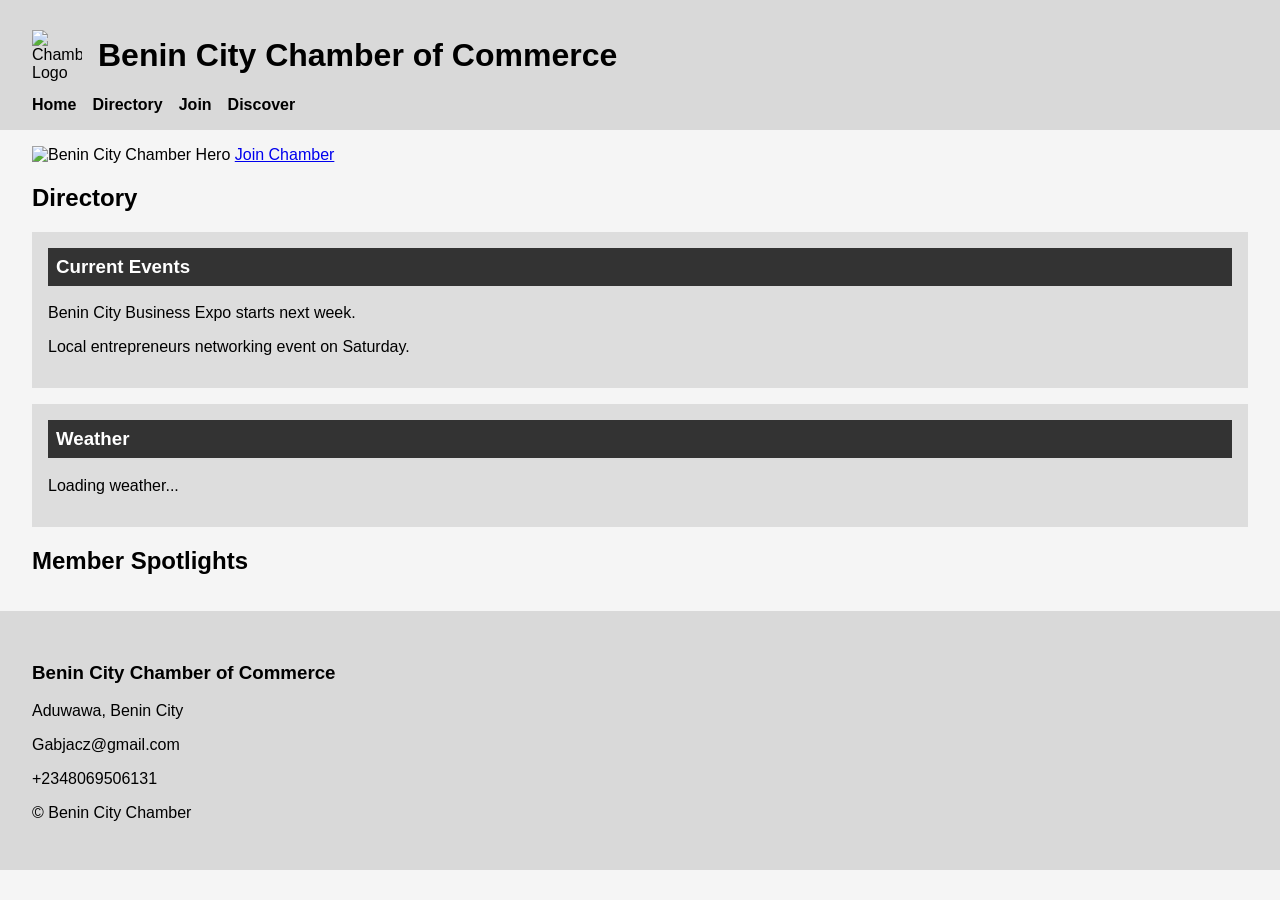
==== chamber/index.html @ ef6fc42b "Update index.html" ====
<!DOCTYPE html>
<html lang="en">
<head>
  <meta charset="UTF-8">
  <meta name="viewport" content="width=device-width, initial-scale=1.0">

  <title>Benin City Chamber of Commerce</title>

  <meta name="description" content="Benin City Chamber Home Page">
  <meta name="author" content="Taiye Adebenson">

  <link rel="icon" href="images/logo.png">

  <link rel="stylesheet" href="styles/normalize.css">
  <link rel="stylesheet" href="styles/small.css">
  <link rel="stylesheet" href="styles/larger.css">

  <script src="..scripts/home.js" defer></script>
</head>

<body>

<header>
  <div class="logo-container">
    <img src="images/logo.png" alt="Chamber Logo">
    <h1>Benin City Chamber of Commerce</h1>
  </div>

 <nav>
  <ul class="navigation">
    <li><a href="index.html">Home</a></li>
    <li><a href="directory.html">Directory</a></li>
    <li><a href="#">Join</a></li>
    <li><a href="#">Discover</a></li>
  </ul>
</nav>
</header>

<main>

  <!-- HERO -->
  <section class="hero">
    <img src="images/hero.jpg" alt="Benin City Chamber Hero">

    <a href="join.html" class="cta-button">Join Chamber</a>
  </section>

  <h2>Directory</h2>

  <!-- INFO GRID -->
  <section class="info-grid">

    <div class="card">
      <h3>Current Events</h3>
      <p>Benin City Business Expo starts next week.</p>
      <p>Local entrepreneurs networking event on Saturday.</p>
    </div>

    <div class="card">
      <h3>Weather</h3>
      <div id="weather">
        <p>Loading weather...</p>
      </div>
    </div>

  </section>

  <!-- SPOTLIGHTS -->
  <section>
    <h2>Member Spotlights</h2>
    <div id="spotlights"></div>
  </section>

</main>

<footer>
  <div class="footer-left">
    <h3>Benin City Chamber of Commerce</h3>
    <p>Aduwawa, Benin City</p>
    <p>Gabjacz@gmail.com</p>
    <p>+2348069506131</p>
  </div>

  <p>© <span id="currentyear"></span> Benin City Chamber</p>
</footer>

</body>
</html>
---- chamber/styles/small.css ----
:root {
  --primary-color: #d9d9d9;
  --secondary-color: #333;
  --background: #f5f5f5;
  --text-color: #000;
}

.dark-mode {
  --background: #1b1b1b;
  --text-color: #fff;
  --primary-color: #2b2b2b;
}

body {
  font-family: Arial, sans-serif;
  background: var(--background);
  color: var(--text-color);
  margin: 0;
}

/* HEADER + NAV */

header {
  background: var(--primary-color);
  padding: 1rem 2rem;
  position: relative;
  z-index: 10;
}

.logo-container {
  display: flex;
  align-items: center;
  gap: 1rem;
}

.logo-container img {
  width: 50px;
}

nav {
  display: flex;
  justify-content: space-between;
  align-items: center;
  position: relative;
  z-index: 10;
}

.navigation {
  display: flex;
  list-style: none;
  gap: 1rem;
  margin: 0;
  padding: 0;
}

.navigation a {
  text-decoration: none;
  color: black;
  font-weight: bold;
}

/* HERO */

.hero {
  position: relative;
  z-index: 1;
}

.hero img {
  width: 100%;
  height: auto;
}

.hero-btn {
  position: absolute;
  bottom: 20px;
  right: 20px;
  padding: 1rem;
  border: none;
  background: #ccc;
  border-radius: 10px;
}

/* MAIN */

main {
  padding: 1rem 2rem;
}

/* INFO GRID */

.info-grid {
  display: grid;
  gap: 1rem;
}

.card {
  background: #ddd;
  padding: 1rem;
}

.card h3 {
  background: #333;
  color: white;
  padding: 0.5rem;
  margin-top: 0;
}

/* WEATHER */

.weather-content {
  display: flex;
  gap: 1rem;
}

/* MEMBERS */

#members.grid {
  display: grid;
  grid-template-columns: repeat(auto-fit, minmax(220px, 1fr));
  gap: 1rem;
}

#members.list {
  display: flex;
  flex-direction: column;
  gap: 1rem;
}

.member {
  background: #fff;
  padding: 1rem;
  border-radius: 10px;
  text-align: center;
}

/* BUTTONS */

.view-buttons {
  display: flex;
  justify-content: center;
  gap: 10px;
  margin: 1rem 0;
}

.view-buttons button {
  padding: 8px 16px;
  cursor: pointer;
  border: none;
  background: #ccc;
}

/* FOOTER */

footer {
  background: var(--primary-color);
  padding: 2rem;
}
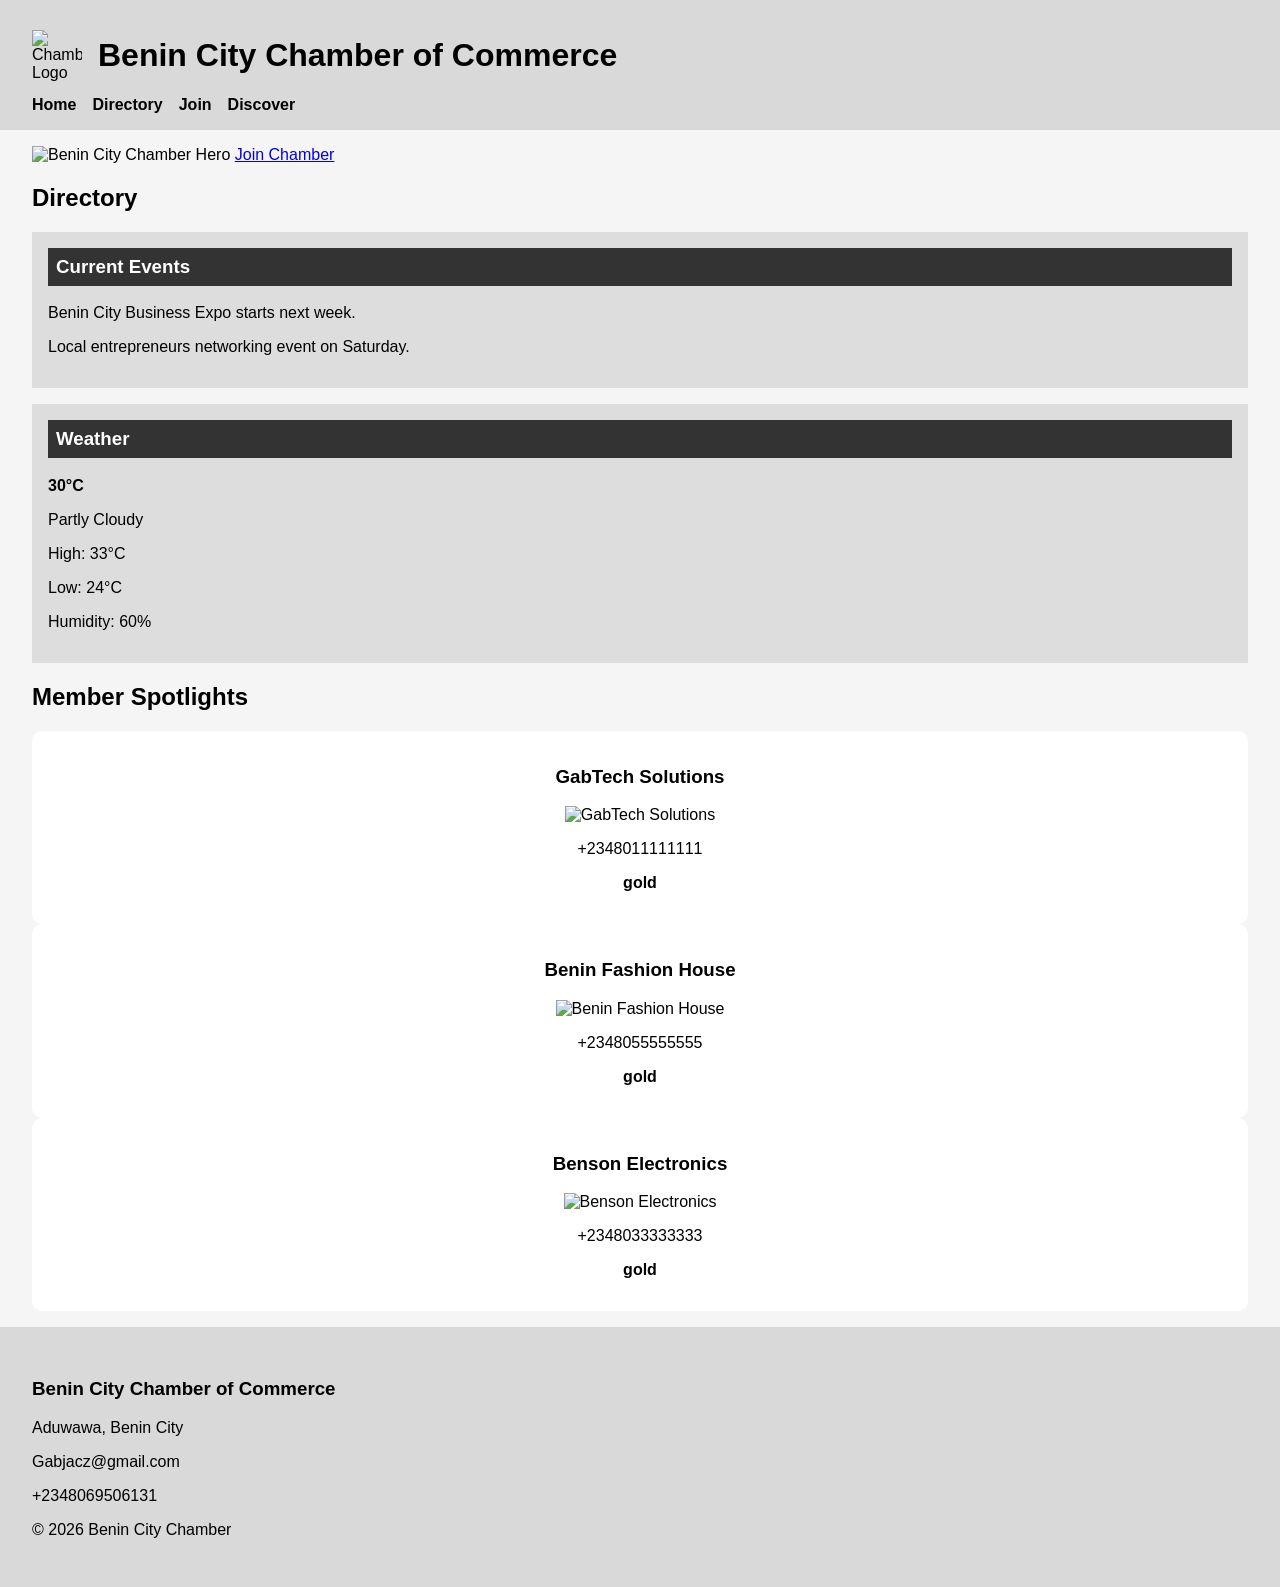
==== commit a2955e2b: "Update index.html" ====
--- a/chamber/index.html
+++ b/chamber/index.html
@@ -15,7 +15,7 @@
   <link rel="stylesheet" href="styles/small.css">
   <link rel="stylesheet" href="styles/larger.css">
 
-  <script src="..scripts/home.js" defer></script>
+  <script src="scripts/home.js" defer></script>
 </head>
 
 <body>
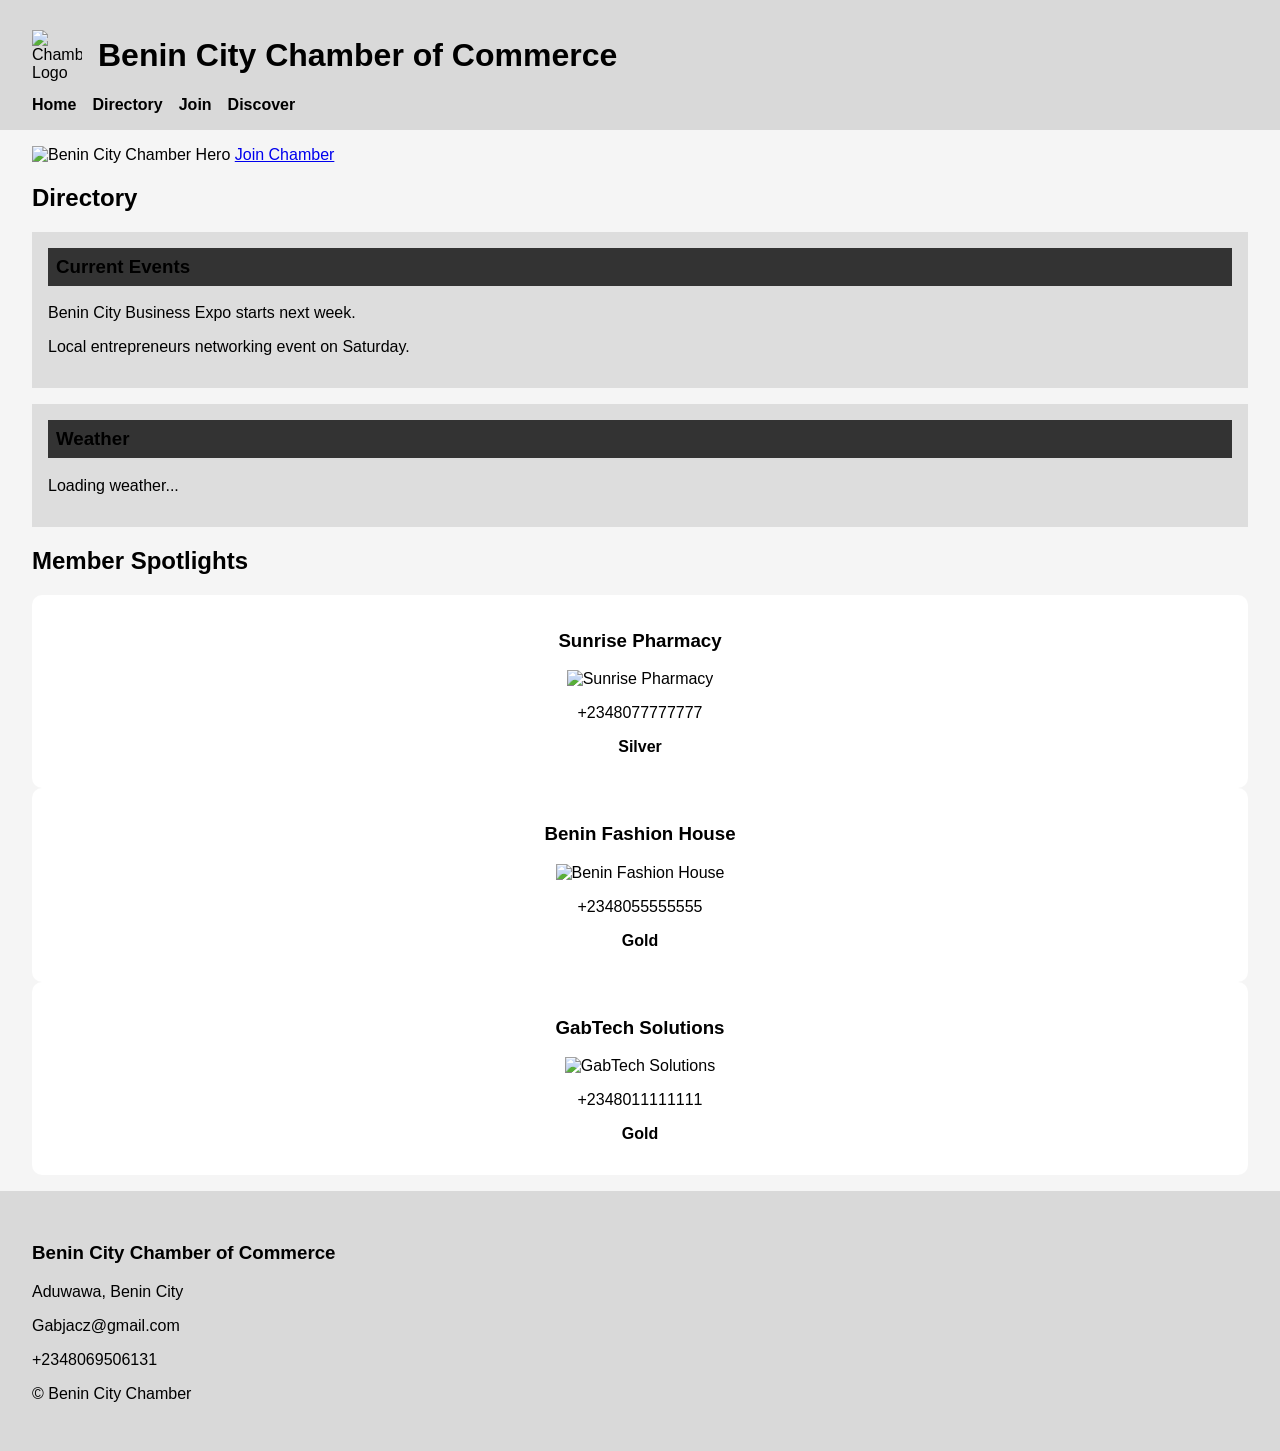
==== commit db9d67b5: "Update index.html" ====
--- a/chamber/index.html
+++ b/chamber/index.html
@@ -28,7 +28,7 @@
 
  <nav>
   <ul class="navigation">
-    <li><a href="index.html">Home</a></li>
+    <li><a href="index.html" class="active">Home</a></li>
     <li><a href="directory.html">Directory</a></li>
     <li><a href="#">Join</a></li>
     <li><a href="#">Discover</a></li>
--- a/chamber/styles/small.css
+++ b/chamber/styles/small.css
@@ -100,8 +100,8 @@
 }
 
 .card h3 {
-  background: #333;
-  color: white;
+  background: var(--secondary-color);
+  color: var(--text-color);
   padding: 0.5rem;
   margin-top: 0;
 }
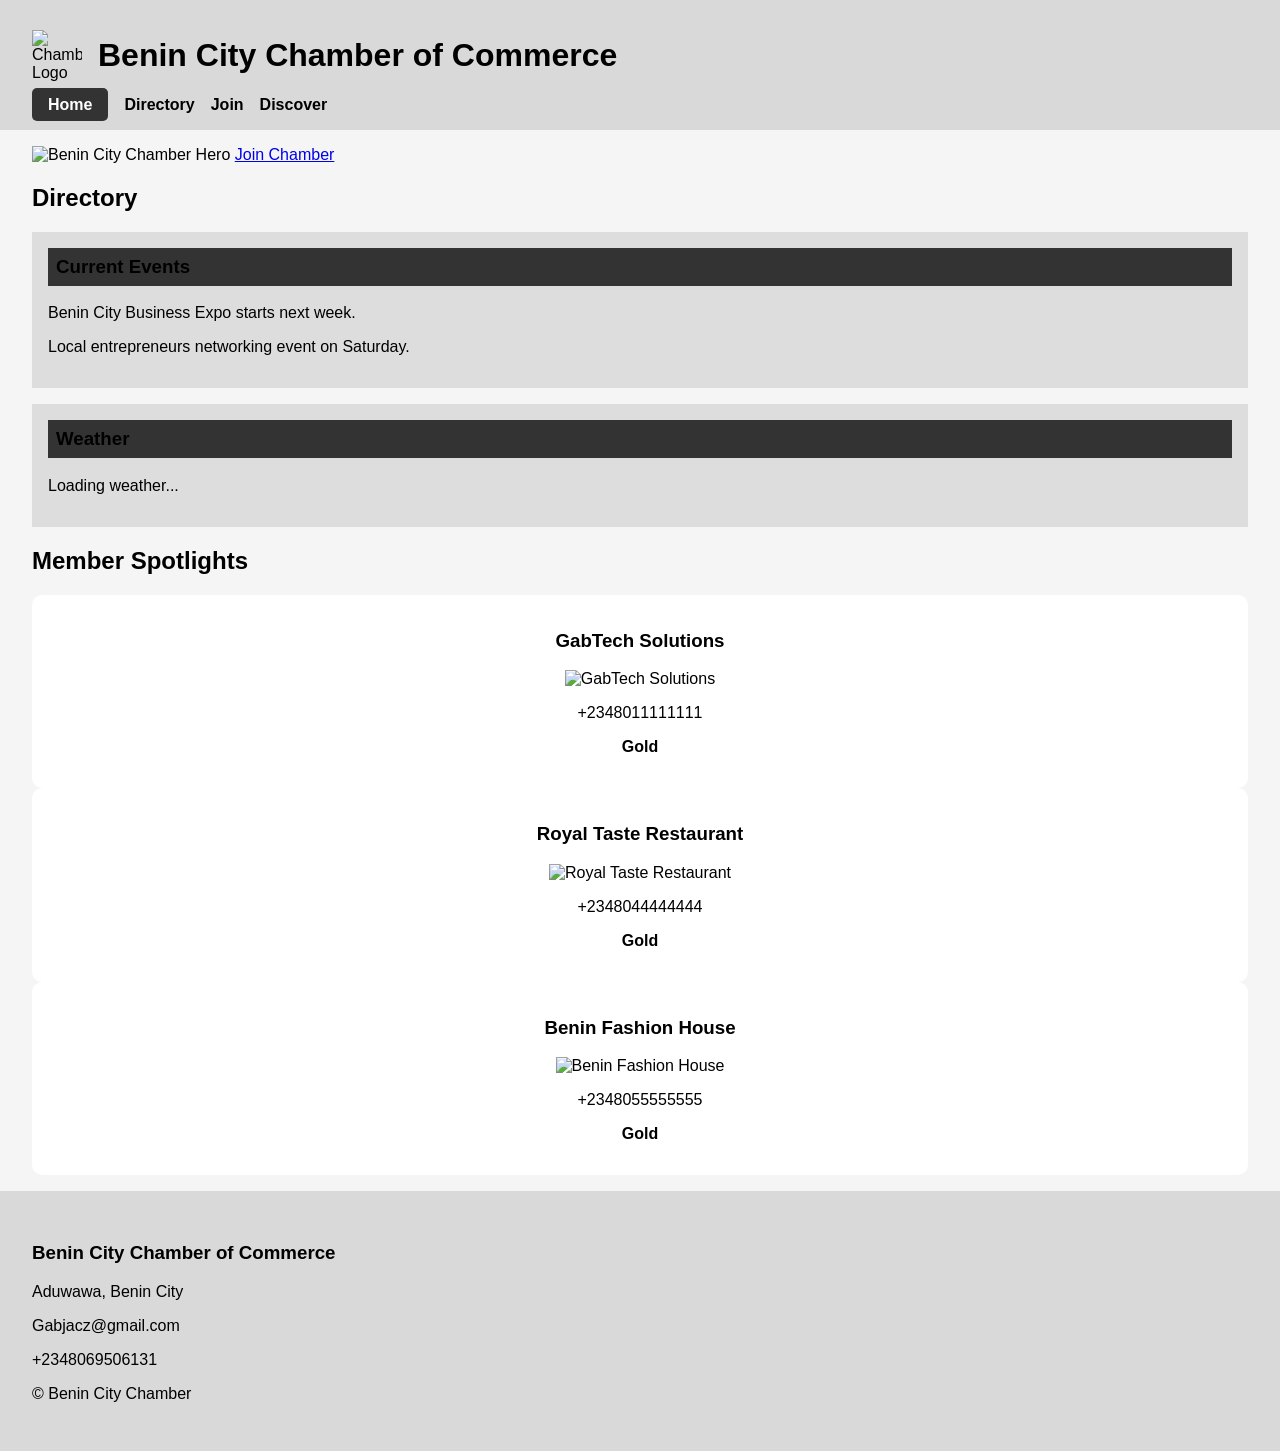
==== commit f2bb0f24: "Fix navigation bar structure in index.html" ====
--- a/chamber/index.html
+++ b/chamber/index.html
@@ -26,7 +26,7 @@
     <h1>Benin City Chamber of Commerce</h1>
   </div>
 
- <nav>
+<nav>
   <ul class="navigation">
     <li><a href="index.html" class="active">Home</a></li>
     <li><a href="directory.html">Directory</a></li>
--- a/chamber/styles/small.css
+++ b/chamber/styles/small.css
@@ -156,3 +156,9 @@
   background: var(--primary-color);
   padding: 2rem;
 }
+.active {
+  background: #333;
+  color: white !important;
+  padding: 0.5rem 1rem;
+  border-radius: 5px;
+}
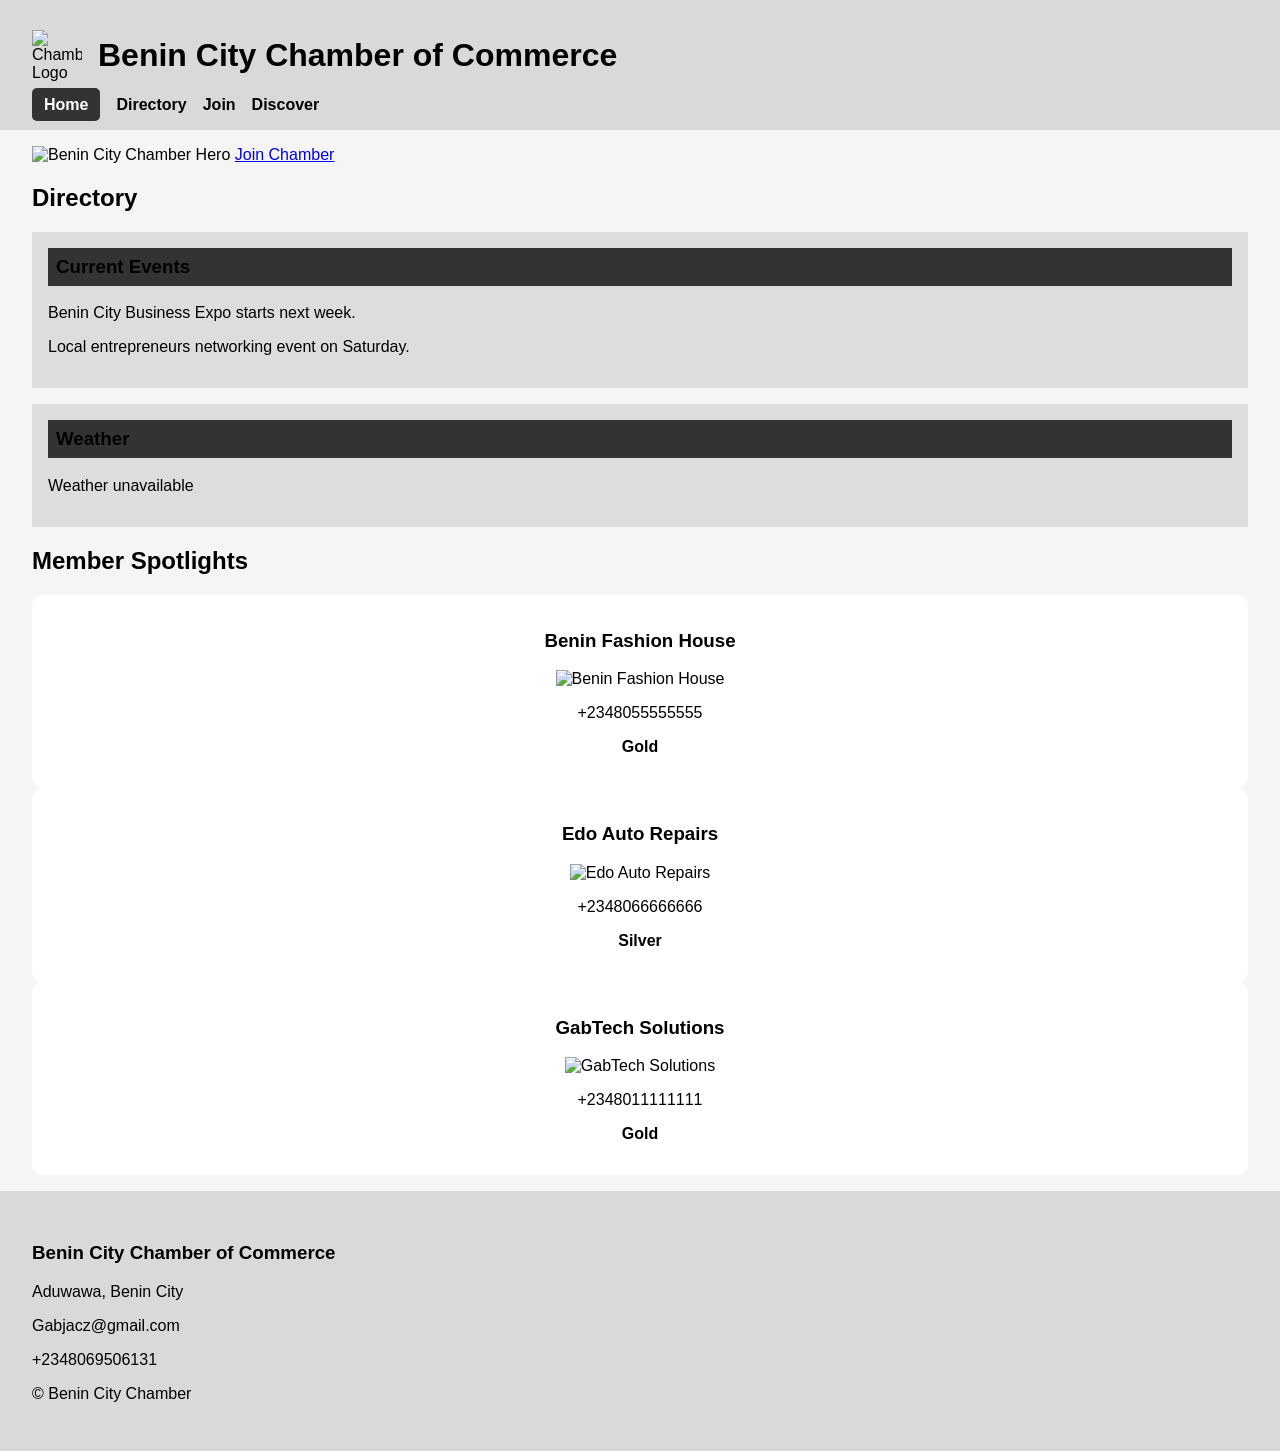
==== commit 063e94dd: "Update index.html" ====
--- a/chamber/index.html
+++ b/chamber/index.html
@@ -30,8 +30,8 @@
   <ul class="navigation">
     <li><a href="index.html" class="active">Home</a></li>
     <li><a href="directory.html">Directory</a></li>
-    <li><a href="#">Join</a></li>
-    <li><a href="#">Discover</a></li>
+    <li><a href="join.html">Join</a></li>
+<li><a href="discover.html">Discover</a></li>
   </ul>
 </nav>
 </header>
--- a/chamber/styles/small.css
+++ b/chamber/styles/small.css
@@ -162,3 +162,23 @@
   padding: 0.5rem 1rem;
   border-radius: 5px;
 }
+.navigation a.active {
+  background-color: #333;
+  color: white;
+  border-radius: 5px;
+  padding: 8px 12px;
+}
+.dark-mode {
+    background-color: black;
+    color: white;
+}
+
+.dark-mode .card {
+    background-color: #333;
+    color: white;
+}
+
+.dark-mode header,
+.dark-mode footer {
+    background-color: #222;
+}
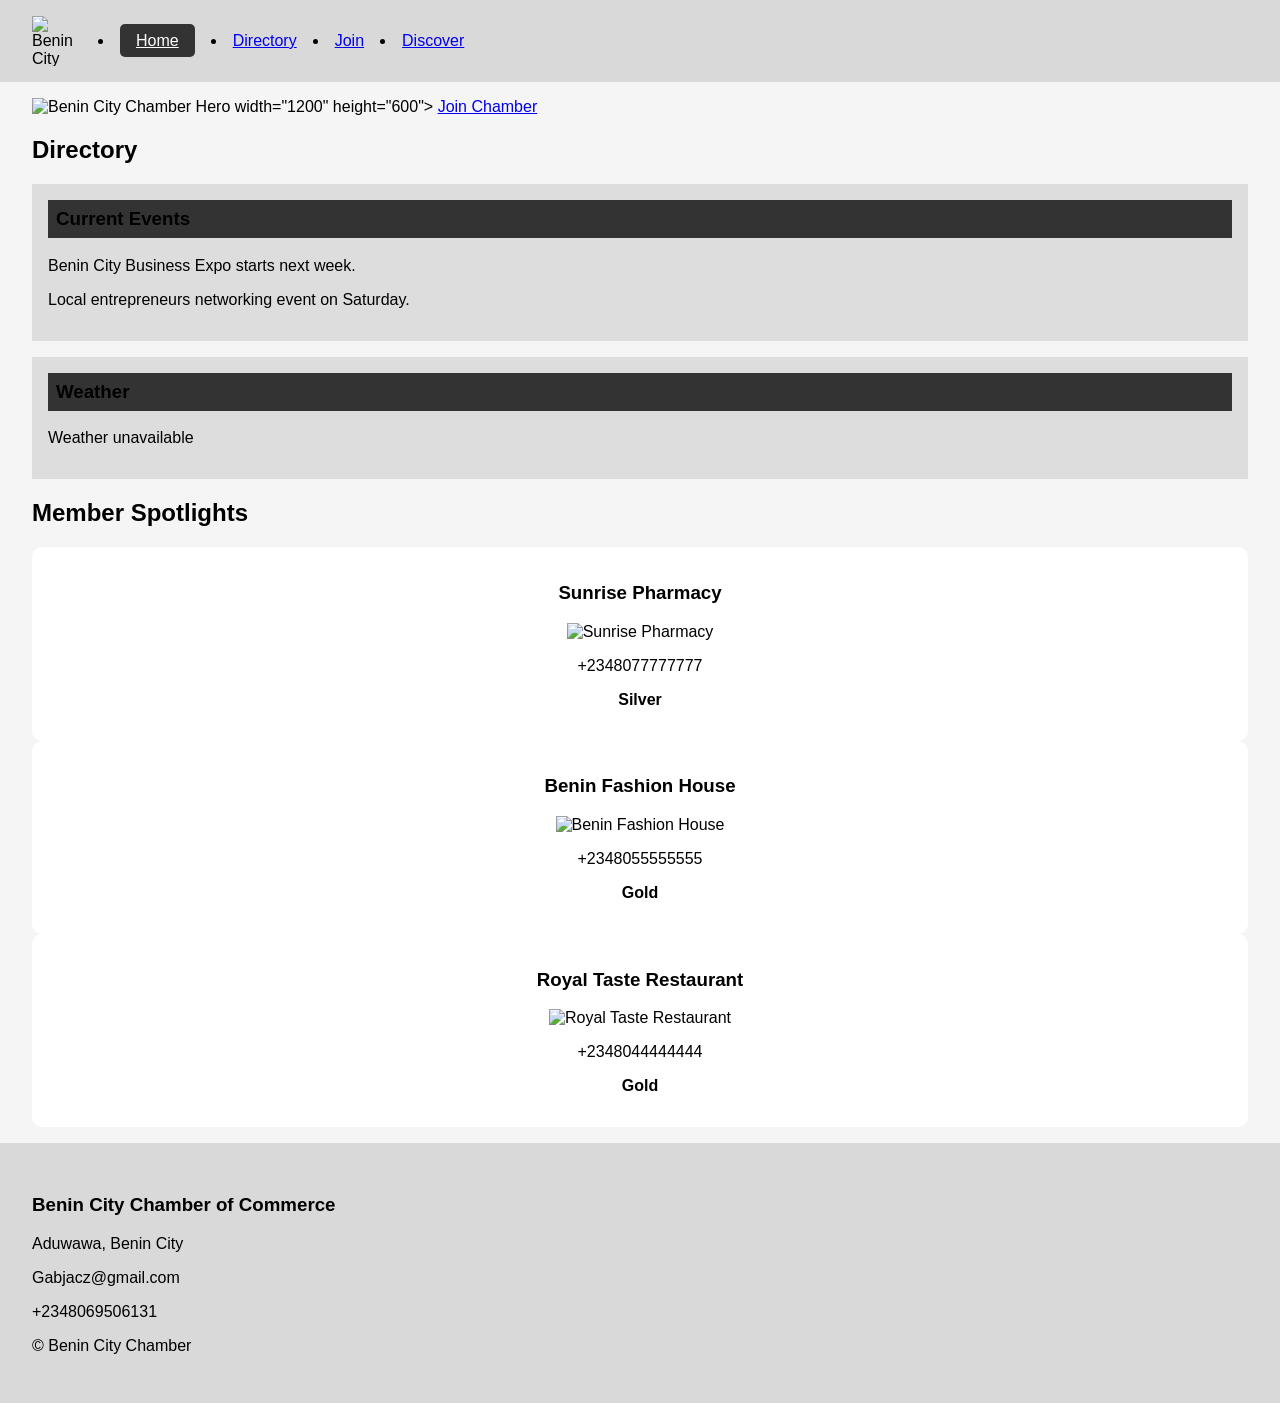
==== commit 1d1d190c: "Update index.html" ====
--- a/chamber/index.html
+++ b/chamber/index.html
@@ -22,7 +22,7 @@
 
 <header>
   <div class="logo-container">
-    <img src="images/logo.png" alt="Chamber Logo">
+    <img src="images/logo.png" alt=" Benin City Chamber Logo" width="50" height="50>
     <h1>Benin City Chamber of Commerce</h1>
   </div>
 
@@ -41,6 +41,8 @@
   <!-- HERO -->
   <section class="hero">
     <img src="images/hero.jpg" alt="Benin City Chamber Hero">
+    width="1200"
+    height="600"> 
 
     <a href="join.html" class="cta-button">Join Chamber</a>
   </section>
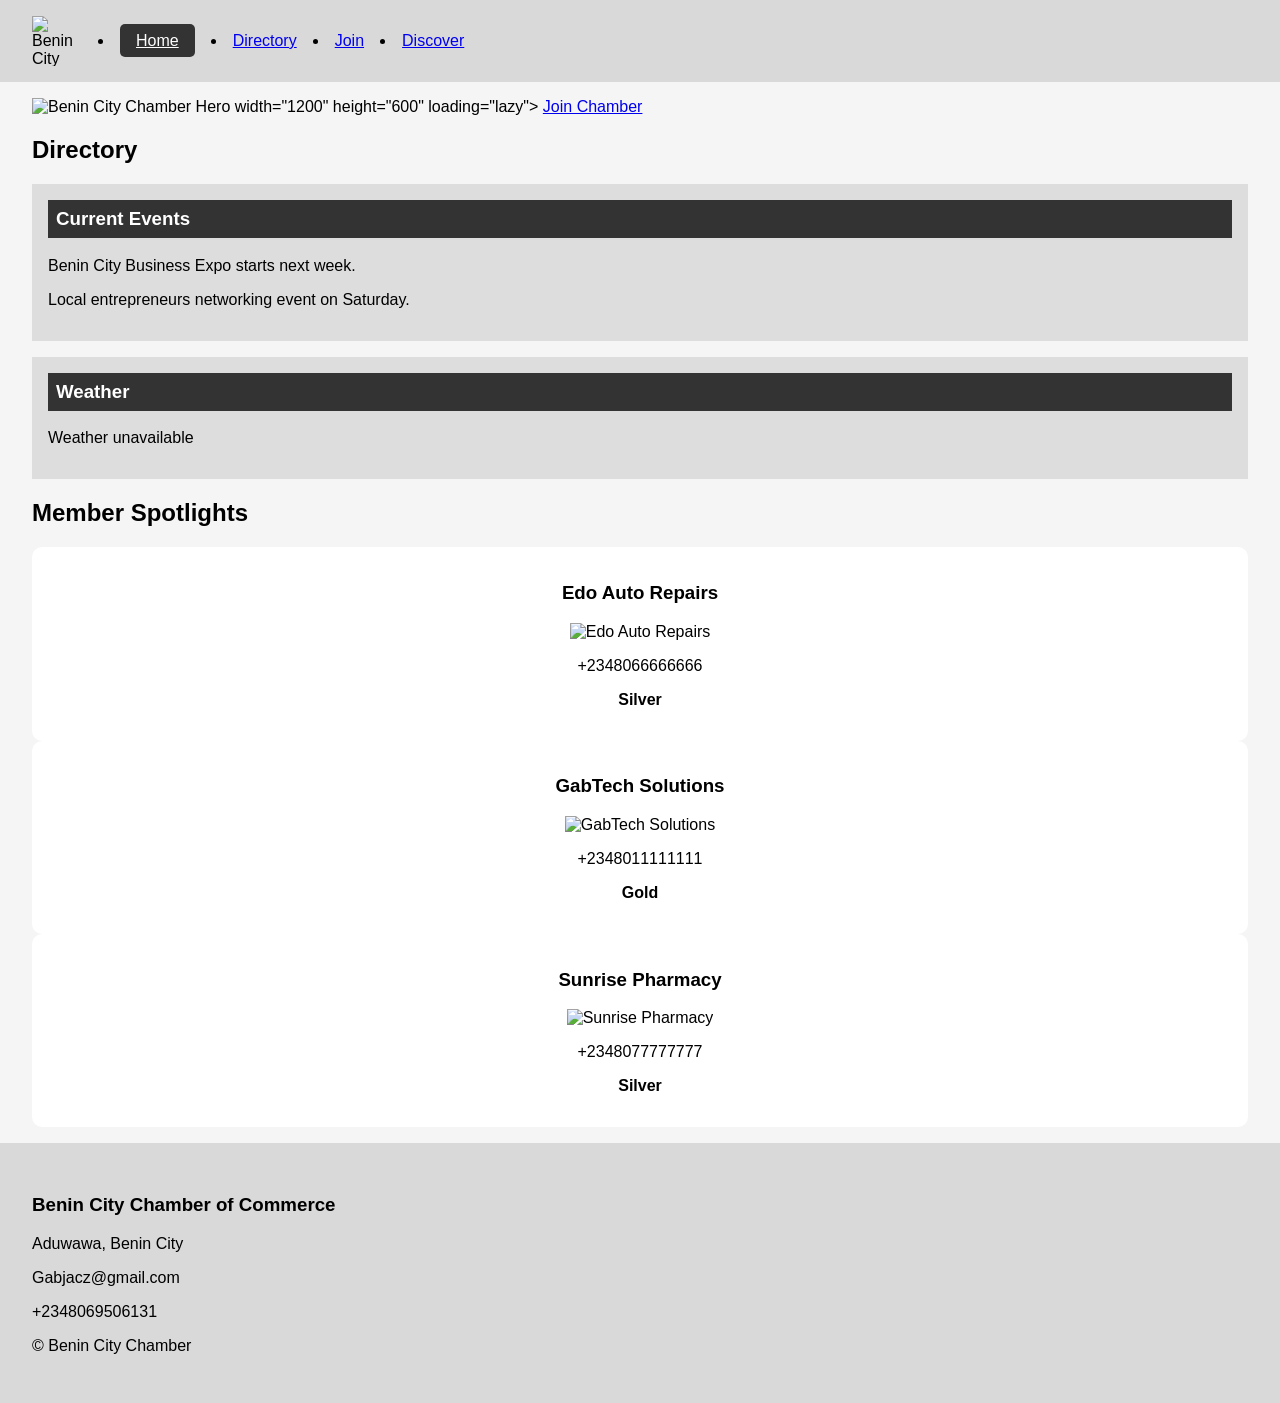
==== commit 68fcfe70: "Update index.html" ====
--- a/chamber/index.html
+++ b/chamber/index.html
@@ -42,7 +42,8 @@
   <section class="hero">
     <img src="images/hero.jpg" alt="Benin City Chamber Hero">
     width="1200"
-    height="600"> 
+    height="600"
+    loading="lazy"> 
 
     <a href="join.html" class="cta-button">Join Chamber</a>
   </section>
--- a/chamber/styles/small.css
+++ b/chamber/styles/small.css
@@ -3,12 +3,23 @@
   --secondary-color: #333;
   --background: #f5f5f5;
   --text-color: #000;
-}
-
 .dark-mode {
-  --background: #1b1b1b;
-  --text-color: #fff;
-  --primary-color: #2b2b2b;
+  background-color: #121212;
+  color: white;
+}
+
+.dark-mode .card,
+.dark-mode .member {
+  background-color: #2b2b2b;
+  color: white;
+}
+
+.dark-mode h1,
+.dark-mode h2,
+.dark-mode h3,
+.dark-mode p,
+.dark-mode a {
+  color: white;
 }
 
 body {
@@ -169,16 +180,26 @@
   padding: 8px 12px;
 }
 .dark-mode {
-    background-color: black;
-    color: white;
-}
-
-.dark-mode .card {
-    background-color: #333;
-    color: white;
+  background-color: #121212;
+  color: #ffffff;
 }
 
 .dark-mode header,
 .dark-mode footer {
-    background-color: #222;
-}
+  background-color: #1e1e1e;
+}
+
+.dark-mode .card,
+.dark-mode .member {
+  background-color: #2d2d2d;
+  color: #ffffff;
+}
+
+.dark-mode a {
+  color: #ffffff;
+}
+
+.card h3 {
+  background-color: #333;
+  color: #ffffff;
+}
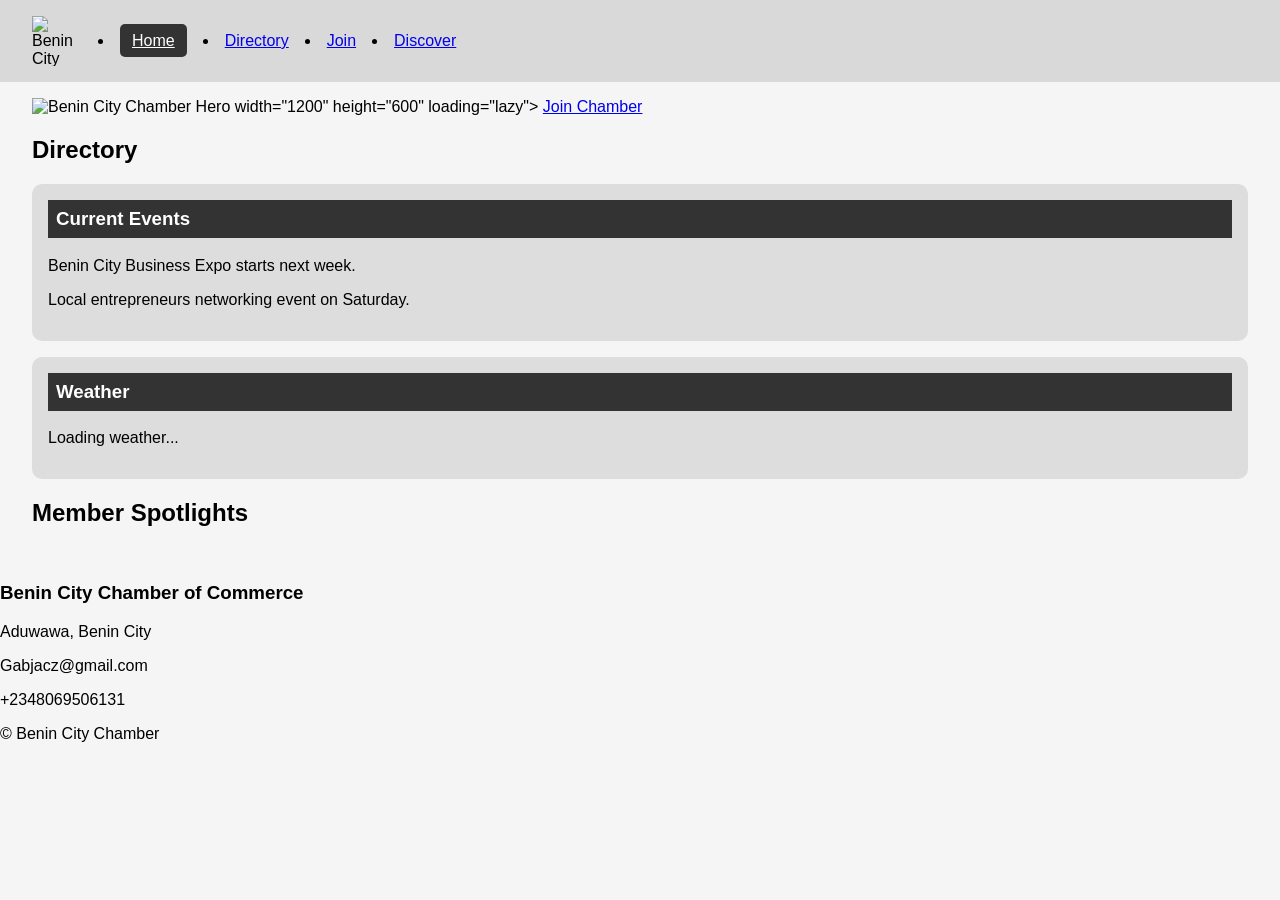
==== commit 8c9a2600: "Update index.html" ====
--- a/chamber/index.html
+++ b/chamber/index.html
@@ -15,7 +15,6 @@
   <link rel="stylesheet" href="styles/small.css">
   <link rel="stylesheet" href="styles/larger.css">
 
-  <script src="scripts/home.js" defer></script>
 </head>
 
 <body>
--- a/chamber/styles/small.css
+++ b/chamber/styles/small.css
@@ -3,15 +3,24 @@
   --secondary-color: #333;
   --background: #f5f5f5;
   --text-color: #000;
+}
+
+/* DARK MODE */
+
 .dark-mode {
   background-color: #121212;
-  color: white;
+  color: #ffffff;
+}
+
+.dark-mode header,
+.dark-mode footer {
+  background-color: #1e1e1e;
 }
 
 .dark-mode .card,
 .dark-mode .member {
-  background-color: #2b2b2b;
-  color: white;
+  background-color: #2d2d2d;
+  color: #ffffff;
 }
 
 .dark-mode h1,
@@ -19,8 +28,10 @@
 .dark-mode h3,
 .dark-mode p,
 .dark-mode a {
-  color: white;
-}
+  color: #ffffff;
+}
+
+/* BODY */
 
 body {
   font-family: Arial, sans-serif;
@@ -46,14 +57,13 @@
 
 .logo-container img {
   width: 50px;
+  height: auto;
 }
 
 nav {
   display: flex;
   justify-content: space-between;
   align-items: center;
-  position: relative;
-  z-index: 10;
 }
 
 .navigation {
@@ -70,11 +80,23 @@
   font-weight: bold;
 }
 
+.dark-mode .navigation a {
+  color: white;
+}
+
+/* ACTIVE PAGE */
+
+.active {
+  background-color: #333;
+  color: white !important;
+  padding: 8px 12px;
+  border-radius: 5px;
+}
+
 /* HERO */
 
 .hero {
   position: relative;
-  z-index: 1;
 }
 
 .hero img {
@@ -108,11 +130,12 @@
 .card {
   background: #ddd;
   padding: 1rem;
+  border-radius: 10px;
 }
 
 .card h3 {
   background: var(--secondary-color);
-  color: var(--text-color);
+  color: white;
   padding: 0.5rem;
   margin-top: 0;
 }
@@ -138,68 +161,44 @@
   gap: 1rem;
 }
 
+/* MEMBERS */
+
+#members.grid {
+  display: grid;
+  grid-template-columns: repeat(auto-fit, minmax(220px, 1fr));
+  gap: 1rem;
+}
+
+#members.list {
+  display: flex;
+  flex-direction: column;
+  gap: 1rem;
+}
+
 .member {
-  background: #fff;
+  background: white;
   padding: 1rem;
   border-radius: 10px;
   text-align: center;
-}
-
-/* BUTTONS */
-
-.view-buttons {
-  display: flex;
-  justify-content: center;
-  gap: 10px;
-  margin: 1rem 0;
-}
-
-.view-buttons button {
-  padding: 8px 16px;
-  cursor: pointer;
-  border: none;
-  background: #ccc;
-}
-
-/* FOOTER */
-
-footer {
-  background: var(--primary-color);
-  padding: 2rem;
-}
-.active {
-  background: #333;
-  color: white !important;
-  padding: 0.5rem 1rem;
-  border-radius: 5px;
-}
-.navigation a.active {
-  background-color: #333;
-  color: white;
-  border-radius: 5px;
-  padding: 8px 12px;
-}
-.dark-mode {
-  background-color: #121212;
-  color: #ffffff;
-}
-
-.dark-mode header,
-.dark-mode footer {
-  background-color: #1e1e1e;
-}
-
-.dark-mode .card,
-.dark-mode .member {
-  background-color: #2d2d2d;
-  color: #ffffff;
-}
-
-.dark-mode a {
-  color: #ffffff;
-}
-
-.card h3 {
-  background-color: #333;
-  color: #ffffff;
-}
+  max-width: 300px;
+  margin: auto;
+}
+
+.member img {
+  width: 100%;
+  height: auto;
+  border-radius: 10px;
+}
+
+/* ACTIVE NAVIGATION */
+
+.navigation .active {
+    background-color: #333;
+    border-radius: 5px;
+    padding: 8px 12px;
+}
+
+.navigation .active a {
+    color: white !important;
+    text-decoration: none;
+}
